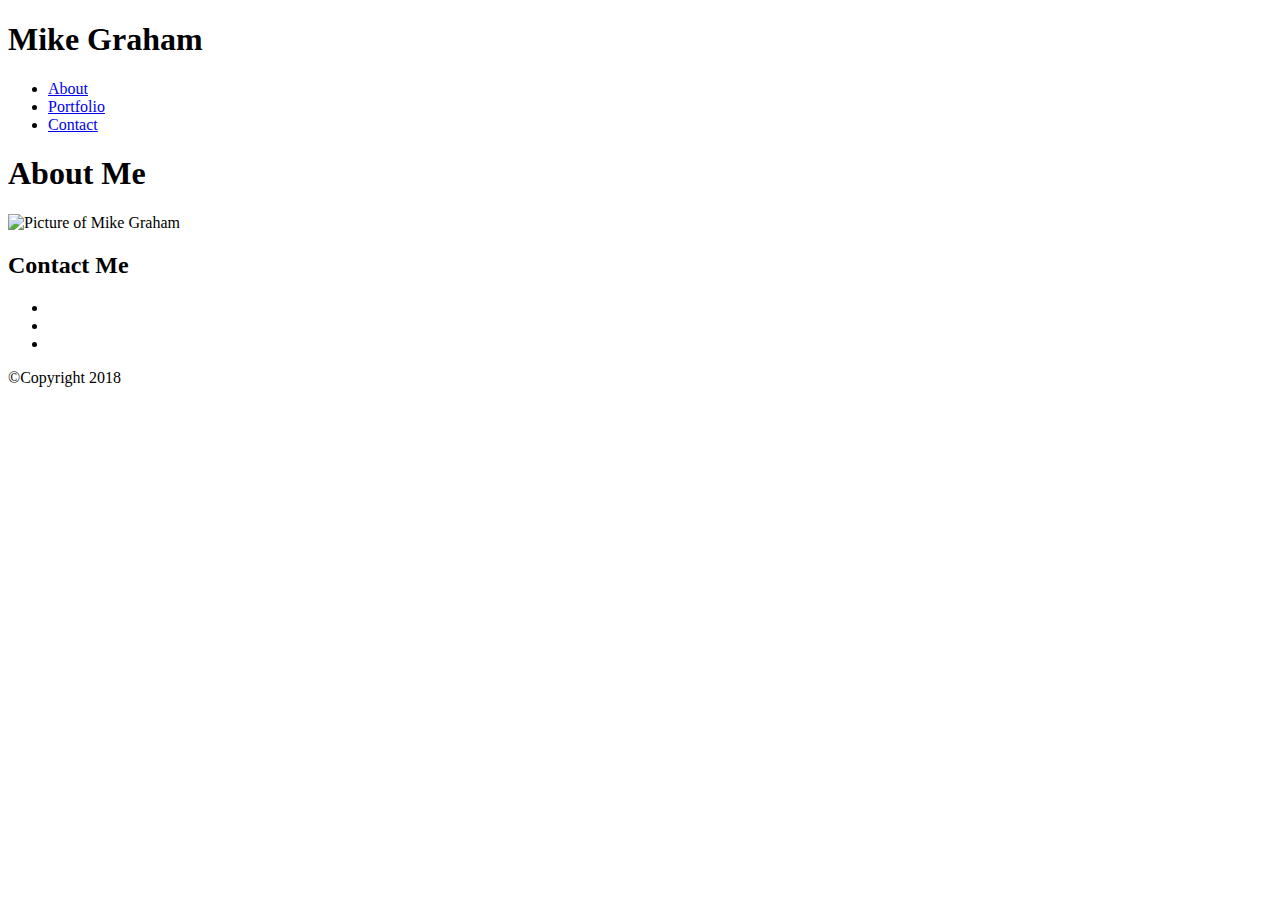
==== index.html @ b6576074 "Added content to index.html" ====
<!DOCTYPE html>
<html lang="en">
<head>
    <meta charset="UTF-8">
    <meta name="viewport" content="width=device-width, initial-scale=1.0">
    <meta http-equiv="X-UA-Compatible" content="ie=edge">
    <title>Mike Graham - About</title>
</head>

<body>
    <header>
        <div class="container">
            <h1 id="name">Mike Graham</h1>
            <nav>
                <ul>
                    <li><a href="index.html">About</a></li>
                    <li><a href="portfolio.html">Portfolio</a></li>
                    <li><a href="contact.html">Contact</a></li>
                </ul>
            </nav>
        </div>
    </header>

    <section id="content">

        <div class="container">
            <div class="main-content">
                <h1 class="main-heading">About Me</h1>
                <img class="bio-img" src="assets/Images/IMG_3944.JPG" alt="Picture of Mike Graham">
                <p></p>
            </div>

            <div class="navigate">
                <h2 class="main-heading">Contact Me</h2>
                <ul>
                    <li class="github"><a href="https://github.com/mgraham79" target="_blank"></a></li>
                    <li class="stack-overflow"><a href="https://stackoverflow.com/users/9844344/m-graham" target="_blank"></a></li>
                    <li class="linked-in"><a href="https://www.linkedin.com/in/michael-graham-93120210/" target="_blank"></a></li>
                </ul>
            </div>

        </div>

    </section>
    
    <footer>
        <div class="container">
            <p>©Copyright 2018</p>
        </div>
    </footer>
    
</body>
</html>
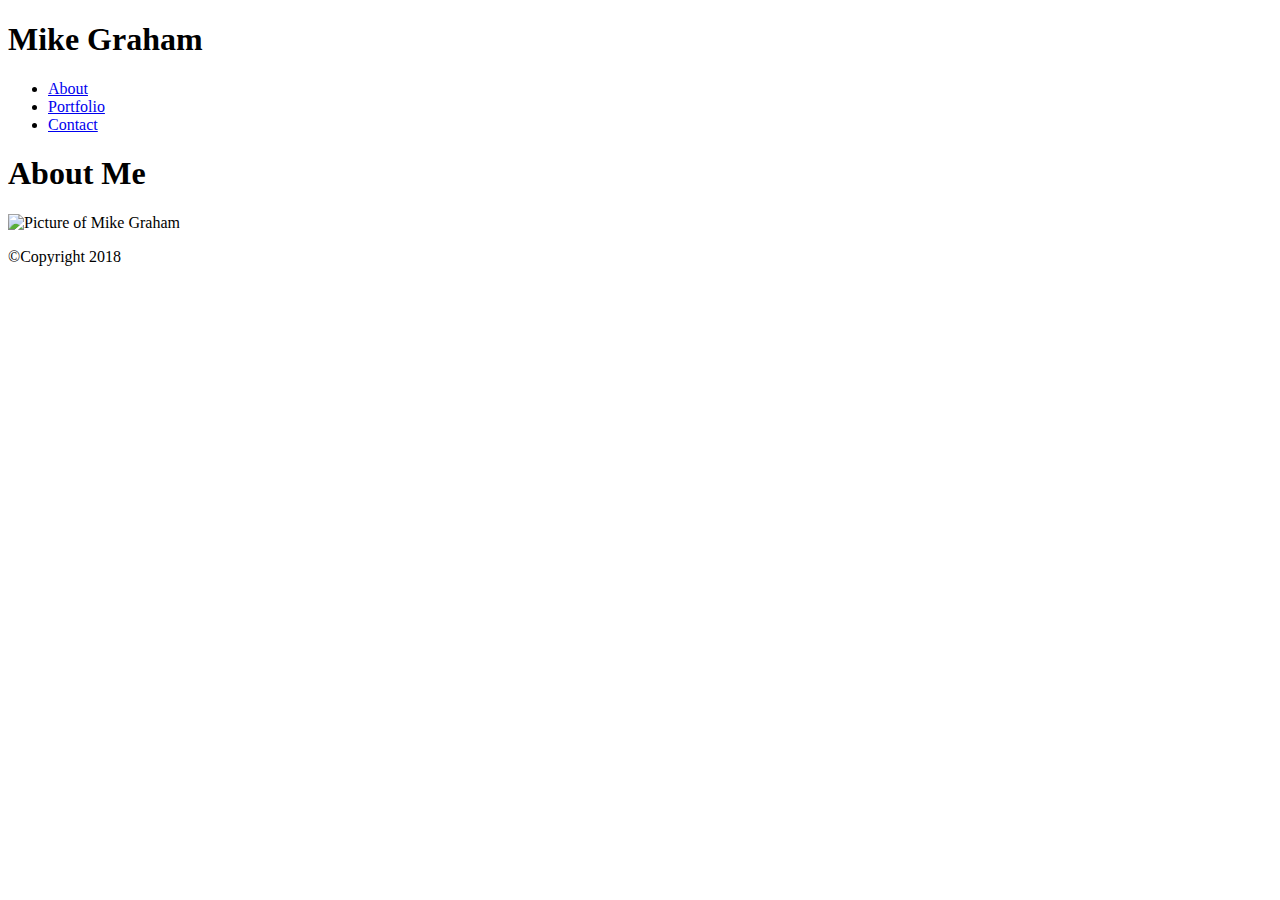
==== commit 0108e075: "Added data to all files" ====
--- a/index.html
+++ b/index.html
@@ -5,6 +5,8 @@
     <meta name="viewport" content="width=device-width, initial-scale=1.0">
     <meta http-equiv="X-UA-Compatible" content="ie=edge">
     <title>Mike Graham - About</title>
+    <link rel="stylesheet" href="assets/css/reset.css">
+    <link rel="stylesheet" href="assets/css/style.css">
 </head>
 
 <body>
@@ -26,21 +28,11 @@
         <div class="container">
             <div class="main-content">
                 <h1 class="main-heading">About Me</h1>
-                <img class="bio-img" src="assets/Images/IMG_3944.JPG" alt="Picture of Mike Graham">
+                <img class="bio-img" src="assets/Images/IMG_3944.JPG" width="200px" alt="Picture of Mike Graham">
                 <p></p>
             </div>
-
-            <div class="navigate">
-                <h2 class="main-heading">Contact Me</h2>
-                <ul>
-                    <li class="github"><a href="https://github.com/mgraham79" target="_blank"></a></li>
-                    <li class="stack-overflow"><a href="https://stackoverflow.com/users/9844344/m-graham" target="_blank"></a></li>
-                    <li class="linked-in"><a href="https://www.linkedin.com/in/michael-graham-93120210/" target="_blank"></a></li>
-                </ul>
-            </div>
-
         </div>
-
+        
     </section>
     
     <footer>
